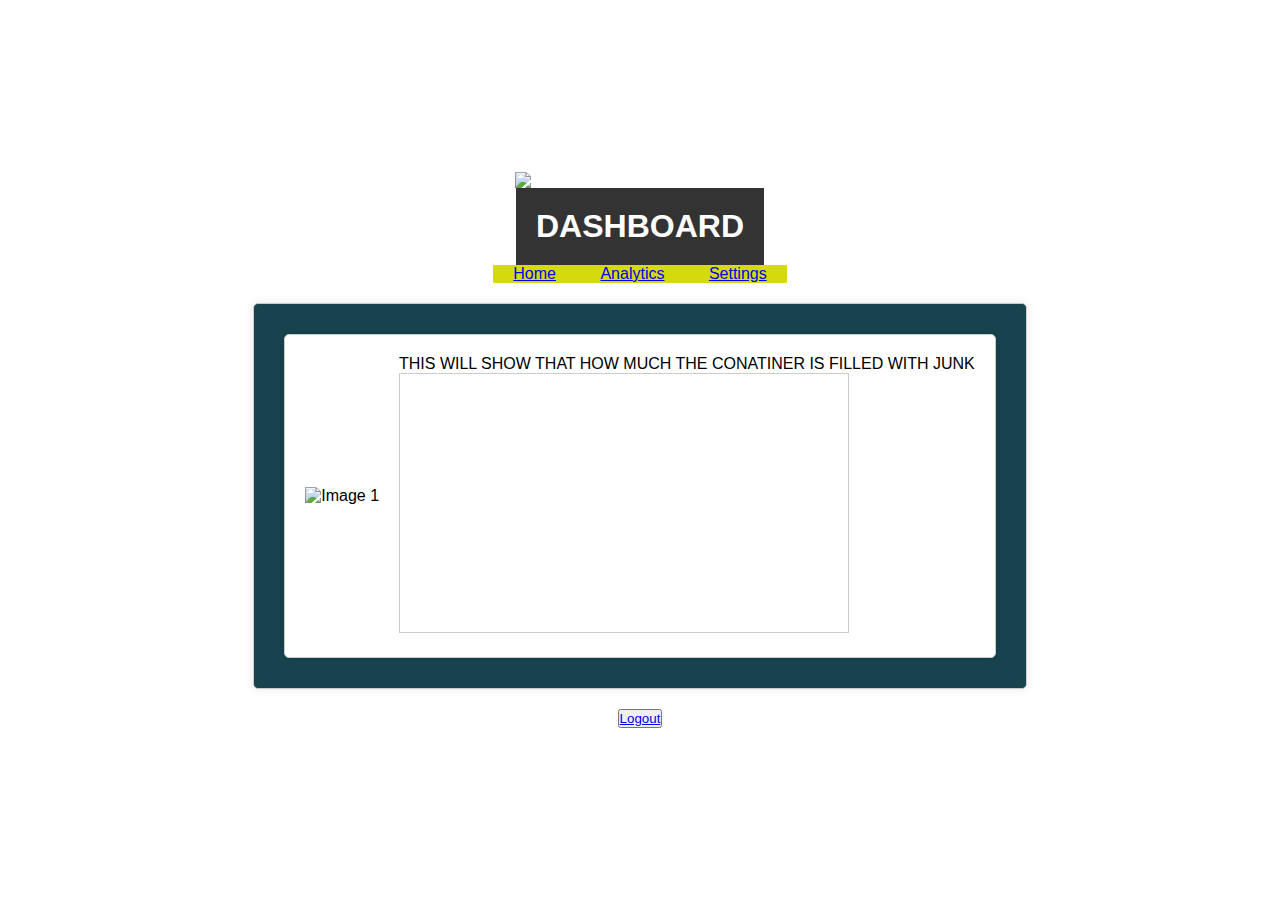
==== 2ndpage.html @ b9958e5d "updated" ====
<!DOCTYPE html>
<html>
<head>
  <title>Dashboard</title>
   <link rel="icon" type="image/x-icon" href="https://img.freepik.com/premium-vector/waste-truck-arrow-simple-sleek-creative-geometric-modern-logo-design_497226-297.jpg">
   <link rel="stylesheet" href="style1.css">
</head>
<body>
    <img src="https://images-platform.99static.com//cgllINsOvSk0NS6S49LszJhQxaU=/167x131:1127x1091/fit-in/590x590/99designs-contests-attachments/96/96813/attachment_96813164" style="float:inherit" width="250" length="250">
  <header>
    <h1>DASHBOARD</h1>
  </header>
  <nav>
    <ul>
      <li><a href="2ndpage.html">Home</a></li>
      <li><a href="2ndpage.html">Analytics</a></li>
      <li><a href="settings.html">Settings</a></li>
    </ul>
  </nav>
  <div class="container">
    <div class="dashboard-item">
        
        <img src="https://pbs.twimg.com/profile_images/859412204331970560/RrgMjGgx_400x400.jpg" alt="Image 1">
      <div class="graph-container">
         <div>
             <p>THIS WILL SHOW THAT HOW MUCH THE CONATINER IS FILLED WITH JUNK</p>
            <iframe width="450" height="260" style="border: 1px solid #cccccc;" src=""></iframe>

         </div>
      </div>
    </div>
    
  </div>
  <button><a href="index.html">Logout</a></button>
  
  
</body>
</html>
---- style1.css ----
* {
    margin: 0;
    padding: 0;
    box-sizing: border-box;
  }

 body {
          font-family: Arial, sans-serif;
          background-color: #33CC99;
          margin: 0;
          padding: 0;
          display: flex;
          flex-direction: column;
          justify-content: center;
          align-items: center;
          height: 100vh;
          background: url("https://4kwallpapers.com/images/wallpapers/grid-green-4480x2520-10269.jpg") repeat ;
          background-size: 1279px 640px;}
  

  header {
    background: #333;
    color: #fff;
    text-align: center;
    padding: 20px;
  }

  nav {
    background:#d4db0d ;
    color: #fff;
    text-align: center;
  }

  nav ul {
    list-style: none;
    padding: 0;
  }

  nav li {
    display: inline-grid;
    margin: 0 20px;
  }

  .container {
    max-width: 1200px;
    margin: 20px auto;
    padding: 20px;
    background: #16434d;
    border: 1px solid #ccc;
    border-radius: 5px;
    box-shadow: 0 0 10px rgba(0, 0, 0, 0.1);
  }

  .dashboard-item {
    background: #fff;
    padding: 20px;
    margin: 10px;
    border: 1px solid #ccc;
    border-radius: 5px;
    box-shadow: 0 0 5px rgba(0, 0, 0, 0.1);
    display: flex;
    align-items: center;
  }

  .dashboard-item img {
    max-width: 100px;
    max-height: 100px;
    margin-right: 20px;
  }

  .graph-container {
    flex: 1; /* Expand to fill available space */
  }
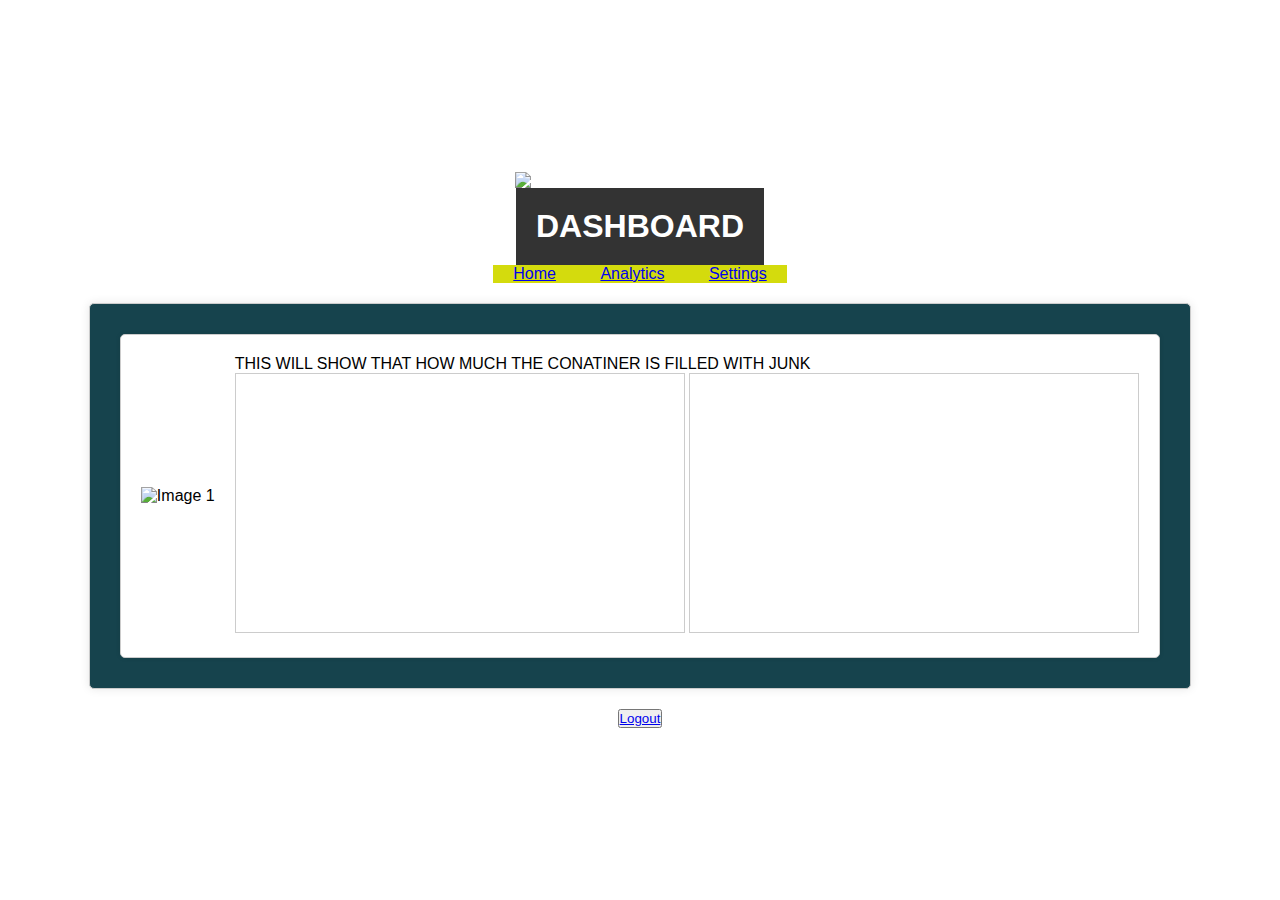
==== commit 8af9d770: "updated" ====
--- a/2ndpage.html
+++ b/2ndpage.html
@@ -24,7 +24,9 @@
       <div class="graph-container">
          <div>
              <p>THIS WILL SHOW THAT HOW MUCH THE CONATINER IS FILLED WITH JUNK</p>
-            <iframe width="450" height="260" style="border: 1px solid #cccccc;" src=""></iframe>
+            <iframe width="450" height="260" style="border: 1px solid #cccccc;" src="https://thingspeak.com/channels/2352363/charts/1?bgcolor=%23ffffff&color=%23d62020&dynamic=true&results=60&type=line&update=15"></iframe>
+            <iframe width="450" height="260" style="border: 1px solid #cccccc;" src="https://thingspeak.com/channels/2352363/widgets/755537"></iframe>
+
 
          </div>
       </div>
